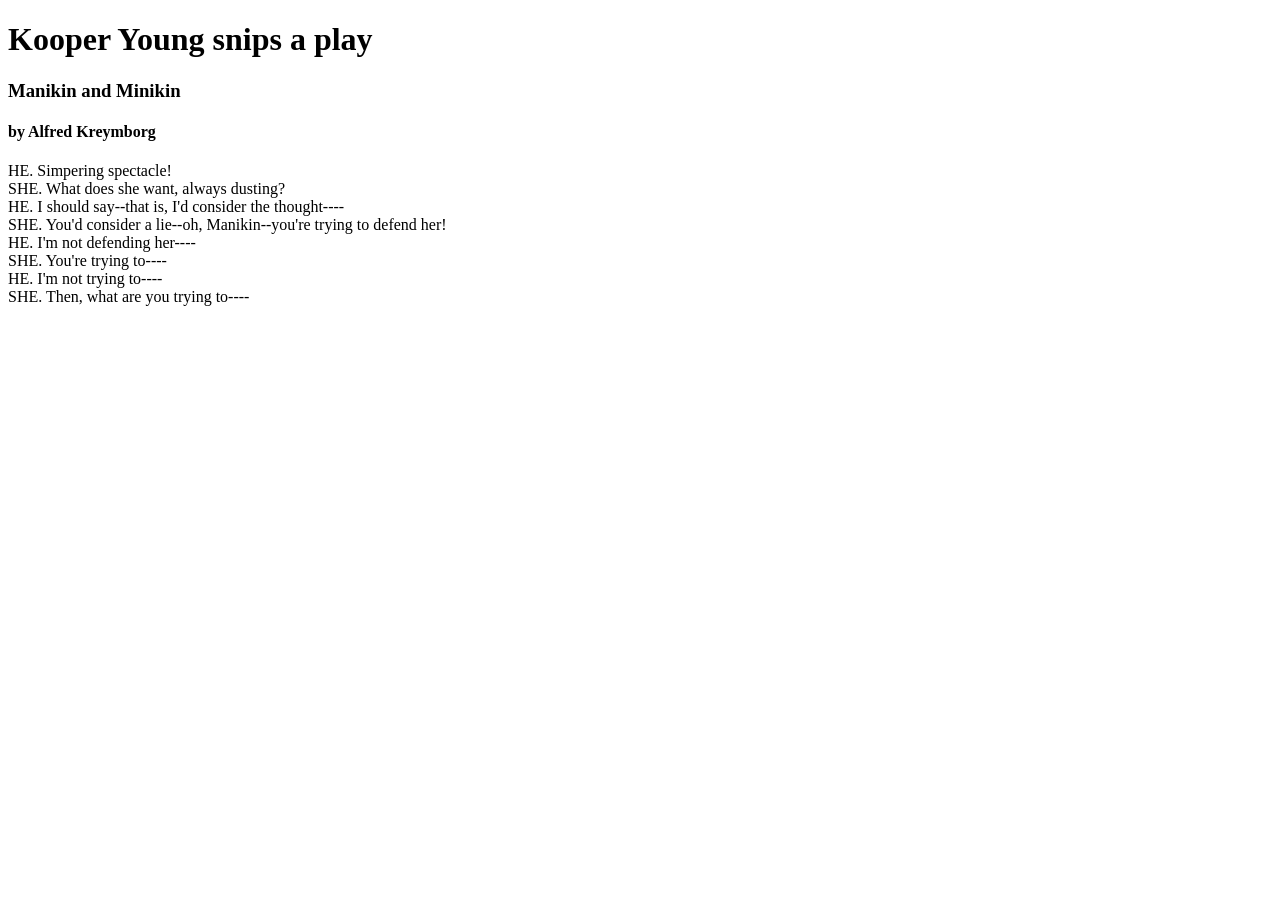
==== play.html @ a074bac8 "Create play.html and add content" ====
<!DOCTYPE html>
<html>
    <head>
        <title>Lab4 - Web Apps</title>
    </head>
    <body>
        <h1>Kooper Young snips a play</h1>

        <h3>Manikin and Minikin</h3>
        <h4>by Alfred Kreymborg</h4>

        <p>
            HE. Simpering spectacle! <br>
            SHE. What does she want, always dusting? <br>
            HE. I should say--that is, I'd consider the thought---- <br>
            SHE. You'd consider a lie--oh, Manikin--you're trying to defend her! <br>
            HE. I'm not defending her---- <br>
            SHE. You're trying to---- <br>
            HE. I'm not trying to---- <br>
            SHE. Then, what are you trying to---- <br>
        </p>
    </body>
</html>
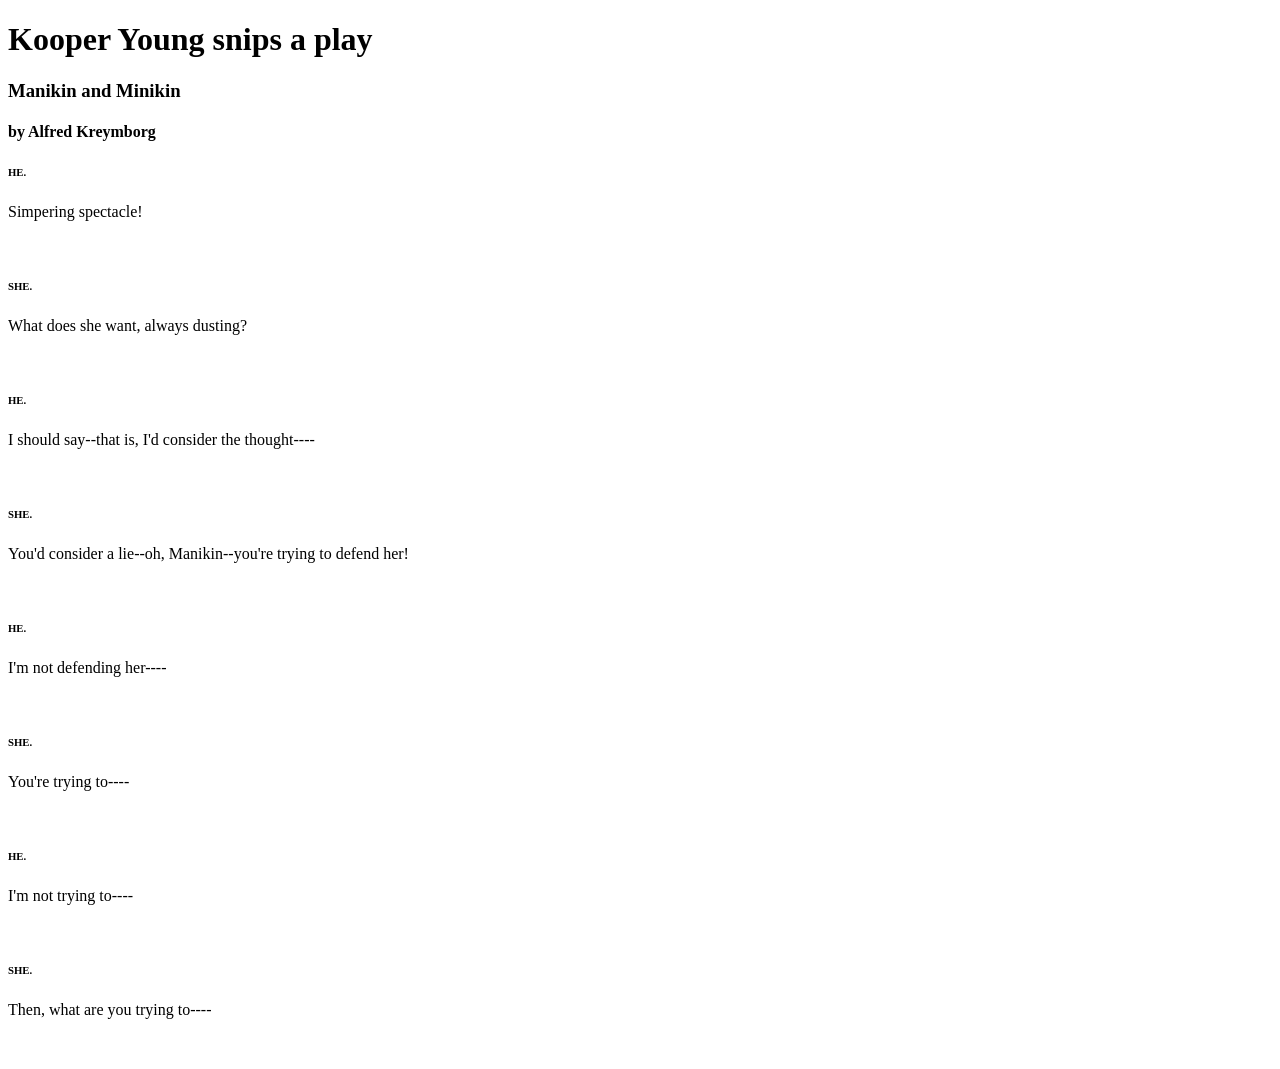
==== commit c76ef8da: "Formatted Content" ====
--- a/play.html
+++ b/play.html
@@ -10,14 +10,14 @@
         <h4>by Alfred Kreymborg</h4>
 
         <p>
-            HE. Simpering spectacle! <br>
-            SHE. What does she want, always dusting? <br>
-            HE. I should say--that is, I'd consider the thought---- <br>
-            SHE. You'd consider a lie--oh, Manikin--you're trying to defend her! <br>
-            HE. I'm not defending her---- <br>
-            SHE. You're trying to---- <br>
-            HE. I'm not trying to---- <br>
-            SHE. Then, what are you trying to---- <br>
+            <h6>HE.</h6> <p>Simpering spectacle!</p> <br>
+            <h6>SHE.</h6> <p>What does she want, always dusting?</p> <br>
+            <h6>HE.</h6> <p>I should say--that is, I'd consider the thought----</p> <br>
+            <h6>SHE.</h6> <p>You'd consider a lie--oh, Manikin--you're trying to defend her!</p> <br>
+            <h6>HE.</h6> <p>I'm not defending her----</p> <br>
+            <h6>SHE.</h6> <p>You're trying to----</p> <br>
+            <h6>HE.</h6> <p>I'm not trying to----</p> <br>
+            <h6>SHE.</h6> <p>Then, what are you trying to----</p> <br>
         </p>
     </body>
 </html>
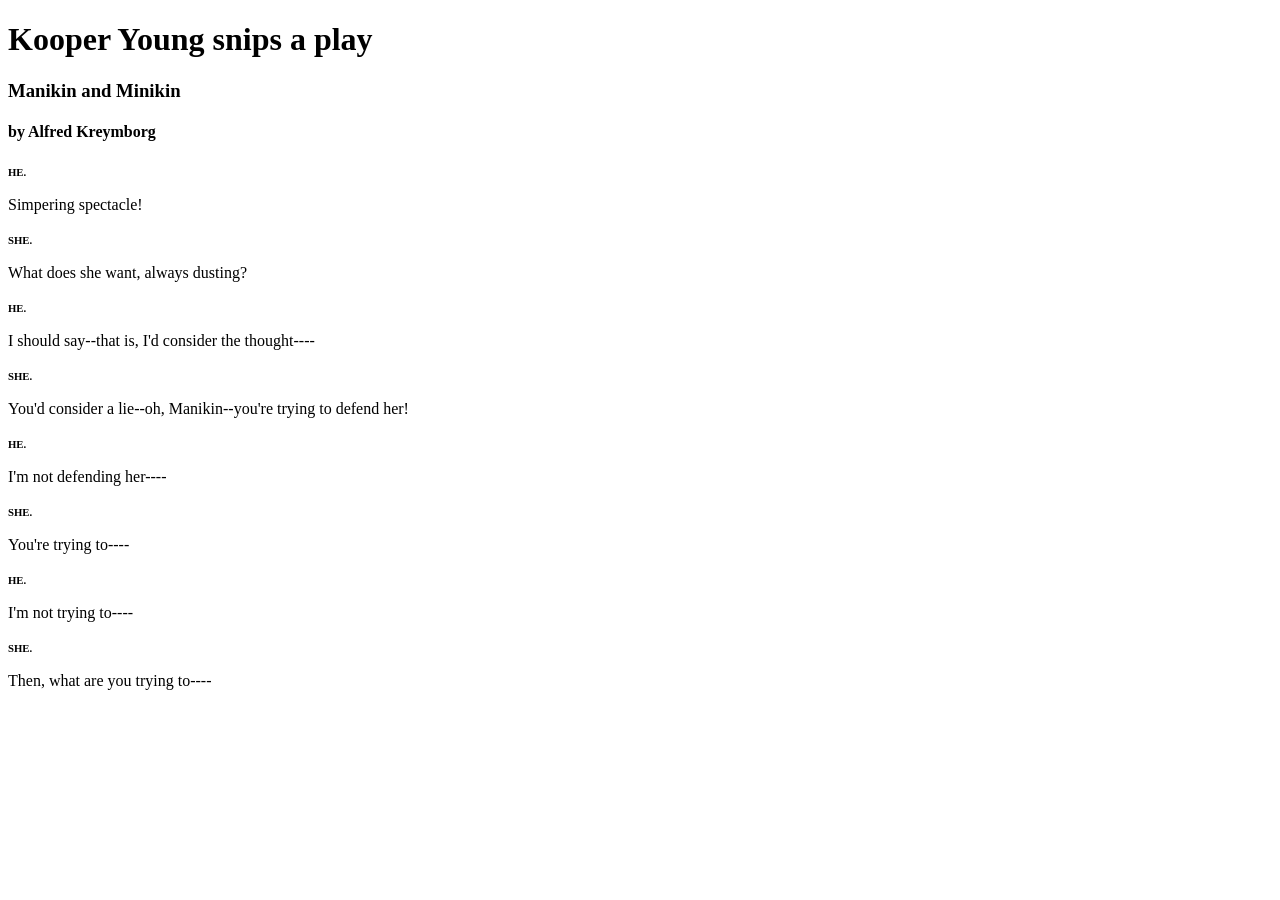
==== commit 5ded4d2b: "Added directions, because I didn't have any" ====
--- a/play.html
+++ b/play.html
@@ -2,6 +2,7 @@
 <html>
     <head>
         <title>Lab4 - Web Apps</title>
+        <link rel="stylesheet" href="gs.css">
     </head>
     <body>
         <h1>Kooper Young snips a play</h1>
@@ -10,14 +11,14 @@
         <h4>by Alfred Kreymborg</h4>
 
         <p>
-            <h6>HE.</h6> <p>Simpering spectacle!</p> <br>
-            <h6>SHE.</h6> <p>What does she want, always dusting?</p> <br>
-            <h6>HE.</h6> <p>I should say--that is, I'd consider the thought----</p> <br>
-            <h6>SHE.</h6> <p>You'd consider a lie--oh, Manikin--you're trying to defend her!</p> <br>
-            <h6>HE.</h6> <p>I'm not defending her----</p> <br>
-            <h6>SHE.</h6> <p>You're trying to----</p> <br>
-            <h6>HE.</h6> <p>I'm not trying to----</p> <br>
-            <h6>SHE.</h6> <p>Then, what are you trying to----</p> <br>
+            <h6>HE.</h6> <p>Simpering spectacle!</p>
+            <h6>SHE.</h6> <p>What does she want, always dusting?</p>
+            <h6>HE.</h6> <p>I should say--that is, I'd consider the thought----</p>
+            <h6>SHE.</h6> <p>You'd consider a lie--oh, Manikin--you're trying to defend her!</p>
+            <h6>HE.</h6> <p>I'm not defending her----</p>
+            <h6>SHE.</h6> <p>You're trying to----</p>
+            <h6>HE.</h6> <p>I'm not trying to----</p>
+            <h6>SHE.</h6> <p>Then, what are you trying to----</p>
         </p>
     </body>
 </html>
--- a/gs.css
+++ b/gs.css
@@ -0,0 +1,3 @@
+h6 {
+    display: inline;
+}
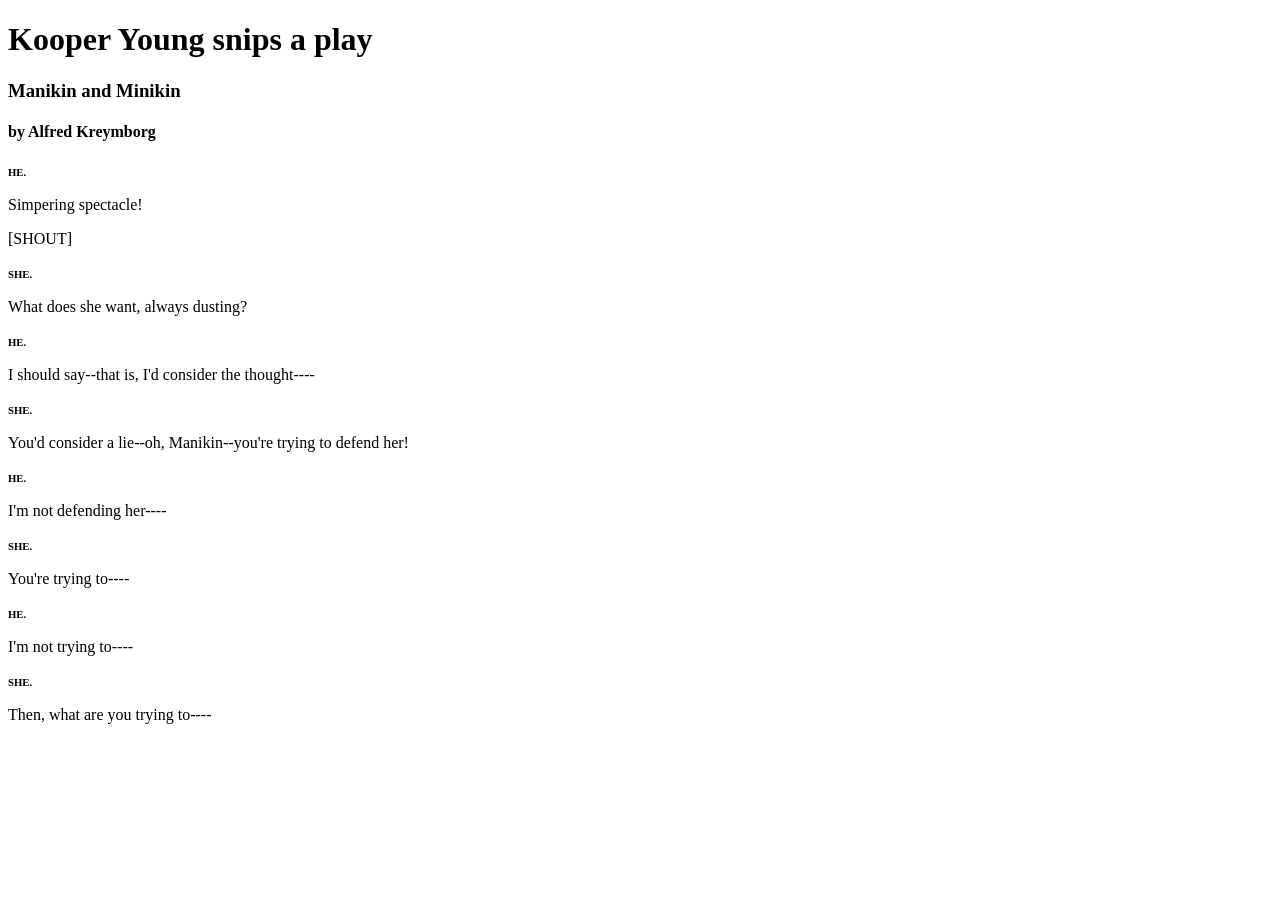
==== commit 5c8fad84: "Added correctly formatted instructions" ====
--- a/play.html
+++ b/play.html
@@ -11,7 +11,7 @@
         <h4>by Alfred Kreymborg</h4>
 
         <p>
-            <h6>HE.</h6> <p>Simpering spectacle!</p>
+            <h6>HE.</h6> <p>Simpering spectacle!</p> <p>[SHOUT]</p>
             <h6>SHE.</h6> <p>What does she want, always dusting?</p>
             <h6>HE.</h6> <p>I should say--that is, I'd consider the thought----</p>
             <h6>SHE.</h6> <p>You'd consider a lie--oh, Manikin--you're trying to defend her!</p>
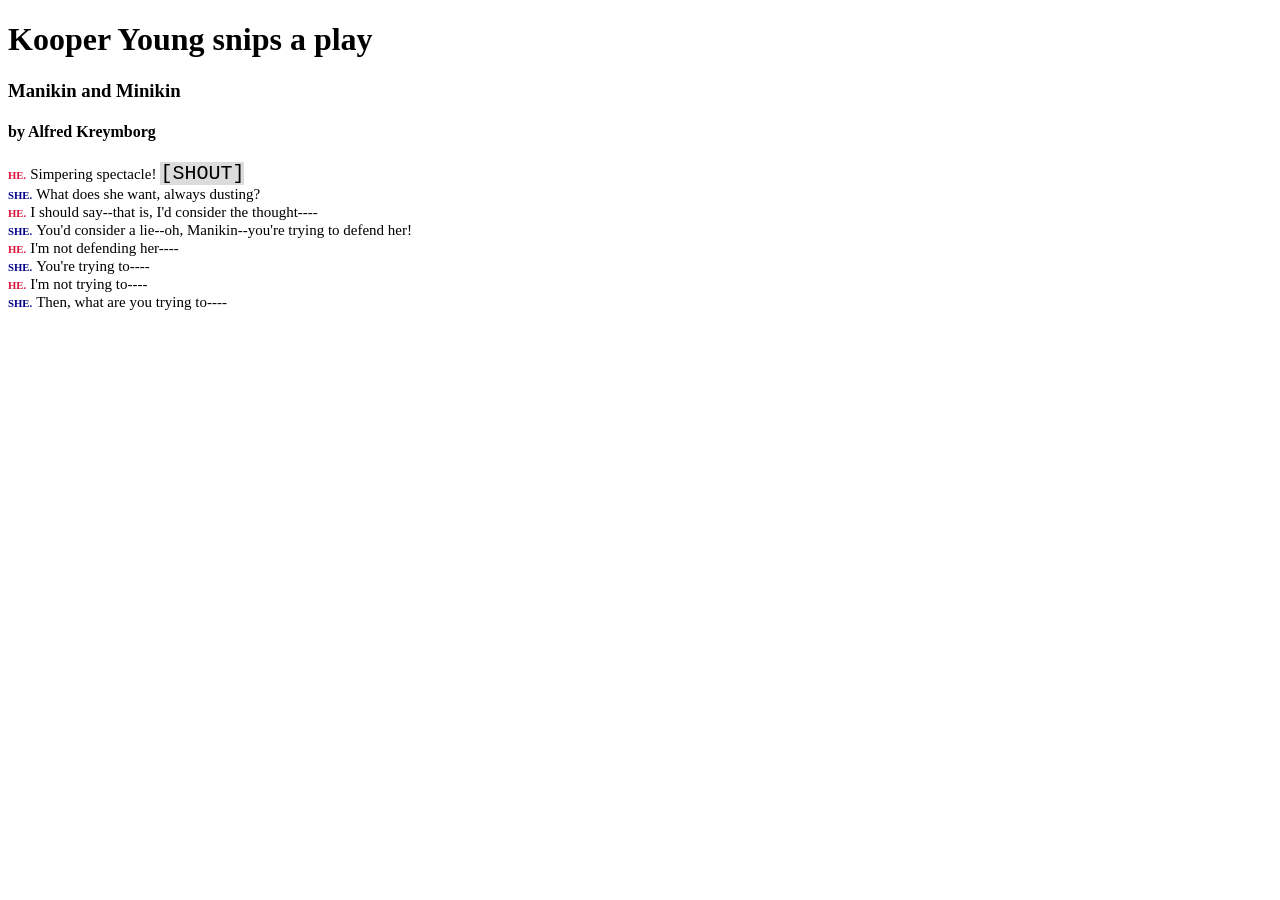
==== commit 67b32b74: "added classes" ====
--- a/play.html
+++ b/play.html
@@ -6,19 +6,16 @@
     </head>
     <body>
         <h1>Kooper Young snips a play</h1>
-
         <h3>Manikin and Minikin</h3>
         <h4>by Alfred Kreymborg</h4>
 
-        <p>
-            <h6>HE.</h6> <p>Simpering spectacle!</p> <p>[SHOUT]</p>
-            <h6>SHE.</h6> <p>What does she want, always dusting?</p>
-            <h6>HE.</h6> <p>I should say--that is, I'd consider the thought----</p>
-            <h6>SHE.</h6> <p>You'd consider a lie--oh, Manikin--you're trying to defend her!</p>
-            <h6>HE.</h6> <p>I'm not defending her----</p>
-            <h6>SHE.</h6> <p>You're trying to----</p>
-            <h6>HE.</h6> <p>I'm not trying to----</p>
-            <h6>SHE.</h6> <p>Then, what are you trying to----</p>
-        </p>
+        <h6 class="HE">HE.</h6> <p class="speech">Simpering spectacle!</p> <p class="direction">[SHOUT]</p> <br>
+        <h6 class="SHE">SHE.</h6> <p class="speech">What does she want, always dusting?</p> <br>
+        <h6 class="HE">HE.</h6> <p class="speech">I should say--that is, I'd consider the thought----</p> <br>
+        <h6 class="SHE">SHE.</h6> <p class="speech">You'd consider a lie--oh, Manikin--you're trying to defend her!</p> <br>
+        <h6 class="HE">HE.</h6> <p class="speech">I'm not defending her----</p> <br>
+        <h6 class="SHE">SHE.</h6> <p class="speech">You're trying to----</p> <br>
+        <h6 class="HE">HE.</h6> <p class="speech">I'm not trying to----</p> <br>
+        <h6 class="SHE">SHE.</h6> <p class="speech">Then, what are you trying to----</p> <br>
     </body>
 </html>
--- a/gs.css
+++ b/gs.css
@@ -1,3 +1,27 @@
-h6 {
+h6, p {
     display: inline;
+}
+.speech {
+    font-family: "Times New Roman", Times, serif;
+    font-size: 15px;
+    color:black;
+}
+.direction {
+    font-family: 'Courier New', Courier, monospace;
+    font-size: 20px;
+    color:black;
+    background-color: gainsboro;
+}
+.direction:hover {
+    color: red;
+    background-color: blue;
+}
+.name {
+
+}
+.HE {
+    color: crimson;
+}
+.SHE {
+    color: darkblue;
 }
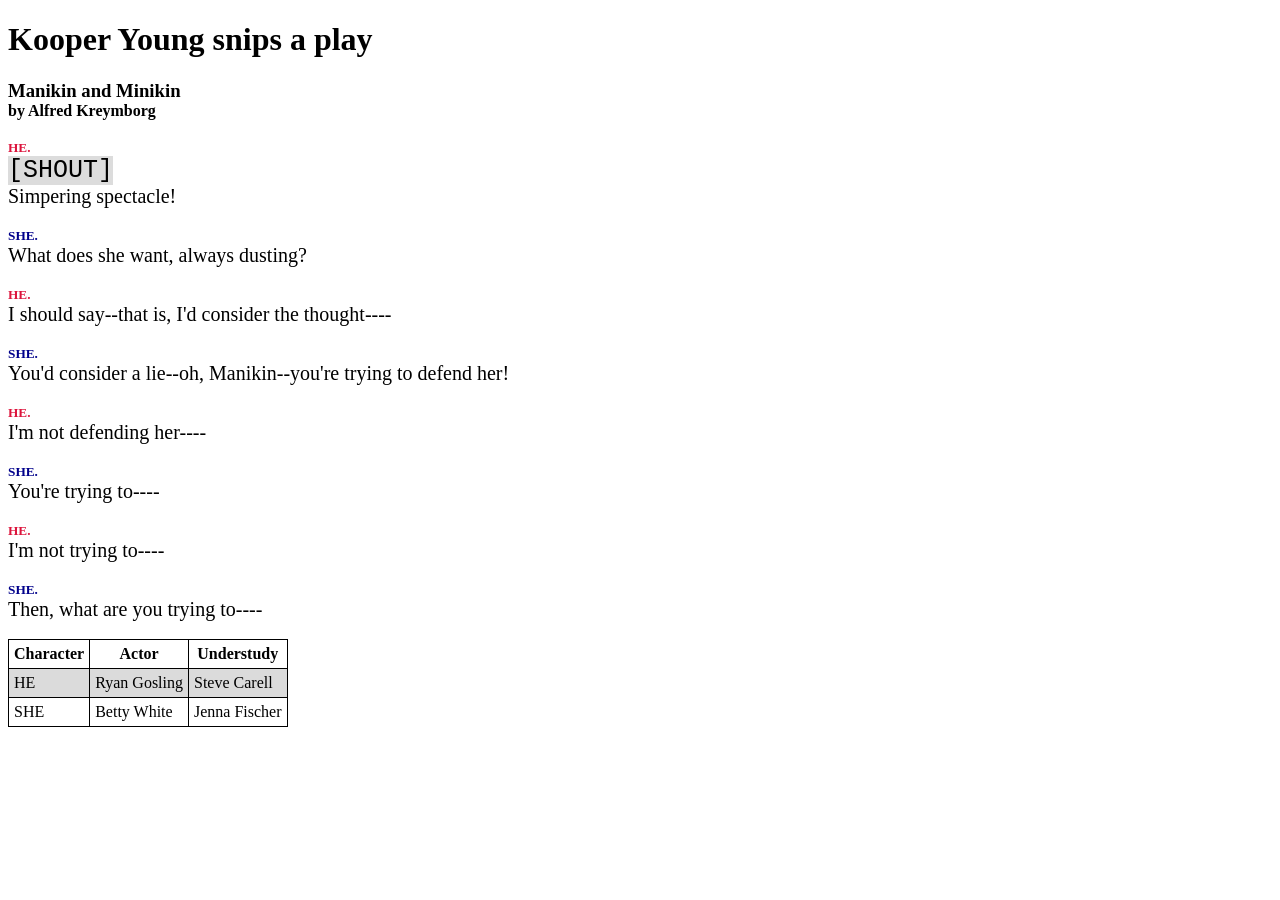
==== commit 2f5b4f54: "added table stuff" ====
--- a/play.html
+++ b/play.html
@@ -6,16 +6,50 @@
     </head>
     <body>
         <h1>Kooper Young snips a play</h1>
-        <h3>Manikin and Minikin</h3>
-        <h4>by Alfred Kreymborg</h4>
+        <h3>Manikin and Minikin</h3> <br>
+        <h4>by Alfred Kreymborg</h4> <br> <br>
 
-        <h6 class="HE">HE.</h6> <p class="speech">Simpering spectacle!</p> <p class="direction">[SHOUT]</p> <br>
-        <h6 class="SHE">SHE.</h6> <p class="speech">What does she want, always dusting?</p> <br>
-        <h6 class="HE">HE.</h6> <p class="speech">I should say--that is, I'd consider the thought----</p> <br>
-        <h6 class="SHE">SHE.</h6> <p class="speech">You'd consider a lie--oh, Manikin--you're trying to defend her!</p> <br>
-        <h6 class="HE">HE.</h6> <p class="speech">I'm not defending her----</p> <br>
-        <h6 class="SHE">SHE.</h6> <p class="speech">You're trying to----</p> <br>
-        <h6 class="HE">HE.</h6> <p class="speech">I'm not trying to----</p> <br>
-        <h6 class="SHE">SHE.</h6> <p class="speech">Then, what are you trying to----</p> <br>
+        <h5 class="HE">HE.</h6> <br>
+        <p class="direction">[SHOUT]</p> <br>
+        <p class="speech">Simpering spectacle!</p> <br> <br>
+
+        <h5 class="SHE">SHE.</h6> <br>
+        <p class="speech">What does she want, always dusting?</p> <br> <br>
+
+        <h5 class="HE">HE.</h6> <br>
+        <p class="speech">I should say--that is, I'd consider the thought----</p> <br> <br>
+
+        <h5 class="SHE">SHE.</h6> <br>
+        <p class="speech">You'd consider a lie--oh, Manikin--you're trying to defend her!</p> <br> <br>
+
+        <h5 class="HE">HE.</h6> <br>
+        <p class="speech">I'm not defending her----</p> <br> <br>
+
+        <h5 class="SHE">SHE.</h6> <br>
+        <p class="speech">You're trying to----</p> <br> <br>
+
+        <h5 class="HE">HE.</h6> <br>
+        <p class="speech">I'm not trying to----</p> <br> <br>
+
+        <h5 class="SHE">SHE.</h6> <br>
+        <p class="speech">Then, what are you trying to----</p> <br> <br>
+
+        <table>
+            <tr>
+              <th>Character</th>
+              <th>Actor</th>
+              <th>Understudy</th>
+            </tr>
+            <tr>
+              <td>HE</td>
+              <td>Ryan Gosling</td>
+              <td>Steve Carell</td>
+            </tr>
+            <tr>
+              <td>SHE</td>
+              <td>Betty White</td>
+              <td>Jenna Fischer</td>
+            </tr>
+          </table>
     </body>
 </html>
--- a/gs.css
+++ b/gs.css
@@ -1,14 +1,14 @@
-h6, p {
+h3, h4, h5, p {
     display: inline;
 }
 .speech {
     font-family: "Times New Roman", Times, serif;
-    font-size: 15px;
+    font-size: 20px;
     color:black;
 }
 .direction {
     font-family: 'Courier New', Courier, monospace;
-    font-size: 20px;
+    font-size: 25px;
     color:black;
     background-color: gainsboro;
 }
@@ -24,4 +24,18 @@
 }
 .SHE {
     color: darkblue;
-}+}
+table, th, tr, td{
+    border-collapse:collapse;
+    border: 1px solid;
+    padding: 5px;
+}
+th {
+    text-align: center;
+}
+tr {
+    text-align: left;
+}
+tr:nth-child(even) {
+    background-color: #dbdbdb;
+  }
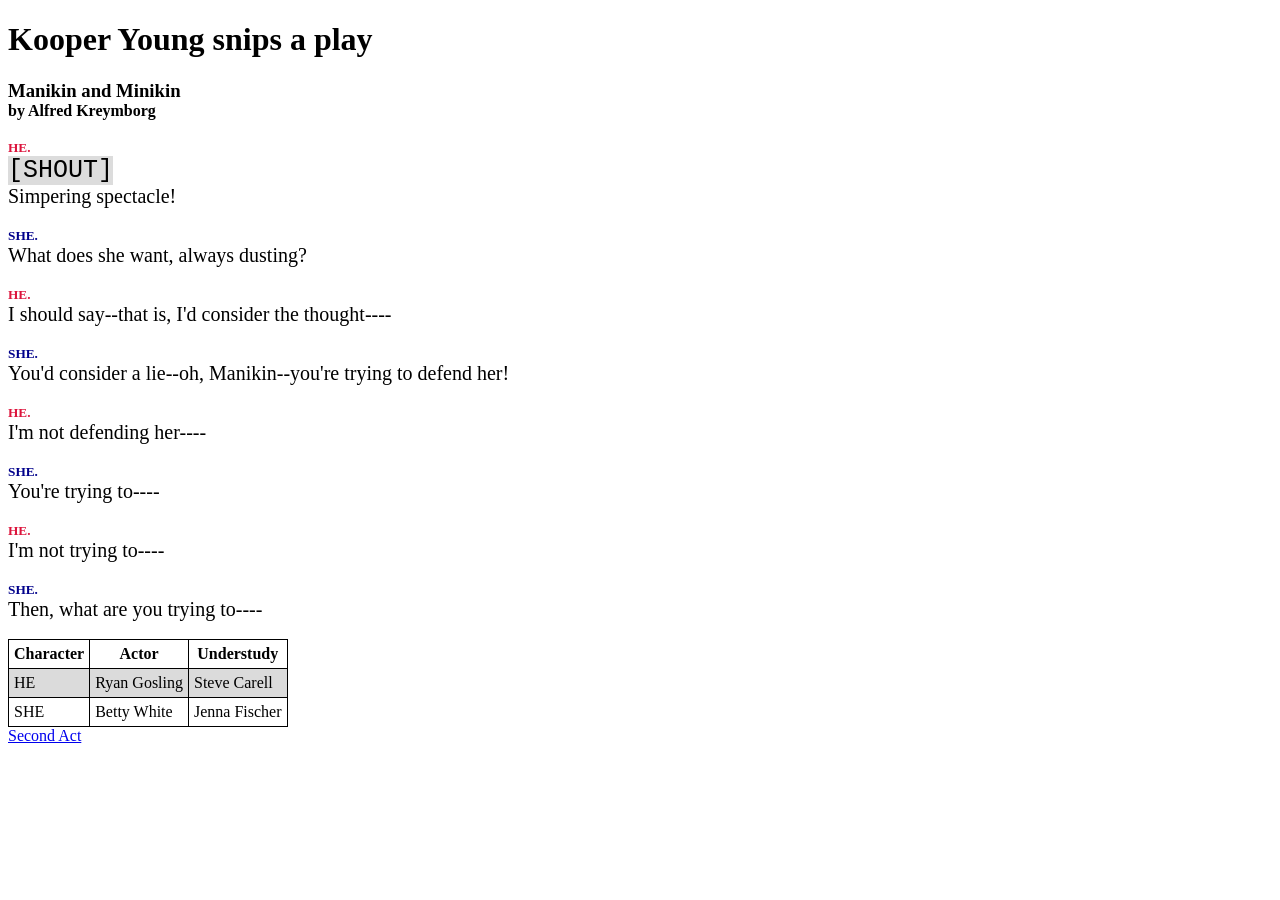
==== commit d6152035: "Second page and shadow" ====
--- a/play.html
+++ b/play.html
@@ -9,29 +9,29 @@
         <h3>Manikin and Minikin</h3> <br>
         <h4>by Alfred Kreymborg</h4> <br> <br>
 
-        <h5 class="HE">HE.</h6> <br>
+        <h5 class="HE name">HE.</h6> <br>
         <p class="direction">[SHOUT]</p> <br>
         <p class="speech">Simpering spectacle!</p> <br> <br>
 
-        <h5 class="SHE">SHE.</h6> <br>
+        <h5 class="SHE name">SHE.</h6> <br>
         <p class="speech">What does she want, always dusting?</p> <br> <br>
 
-        <h5 class="HE">HE.</h6> <br>
+        <h5 class="HE name">HE.</h6> <br>
         <p class="speech">I should say--that is, I'd consider the thought----</p> <br> <br>
 
-        <h5 class="SHE">SHE.</h6> <br>
+        <h5 class="SHE name">SHE.</h6> <br>
         <p class="speech">You'd consider a lie--oh, Manikin--you're trying to defend her!</p> <br> <br>
 
-        <h5 class="HE">HE.</h6> <br>
+        <h5 class="HE name">HE.</h6> <br>
         <p class="speech">I'm not defending her----</p> <br> <br>
 
-        <h5 class="SHE">SHE.</h6> <br>
+        <h5 class="SHE name">SHE.</h6> <br>
         <p class="speech">You're trying to----</p> <br> <br>
 
-        <h5 class="HE">HE.</h6> <br>
+        <h5 class="HE name">HE.</h6> <br>
         <p class="speech">I'm not trying to----</p> <br> <br>
 
-        <h5 class="SHE">SHE.</h6> <br>
+        <h5 class="SHE name">SHE.</h6> <br>
         <p class="speech">Then, what are you trying to----</p> <br> <br>
 
         <table>
@@ -51,5 +51,7 @@
               <td>Jenna Fischer</td>
             </tr>
           </table>
+
+          <a href="secondact.html">Second Act</a>
     </body>
 </html>
--- a/gs.css
+++ b/gs.css
@@ -16,8 +16,8 @@
     color: red;
     background-color: blue;
 }
-.name {
-
+.name:hover {
+    text-shadow: 1px 1px 5px green;
 }
 .HE {
     color: crimson;
